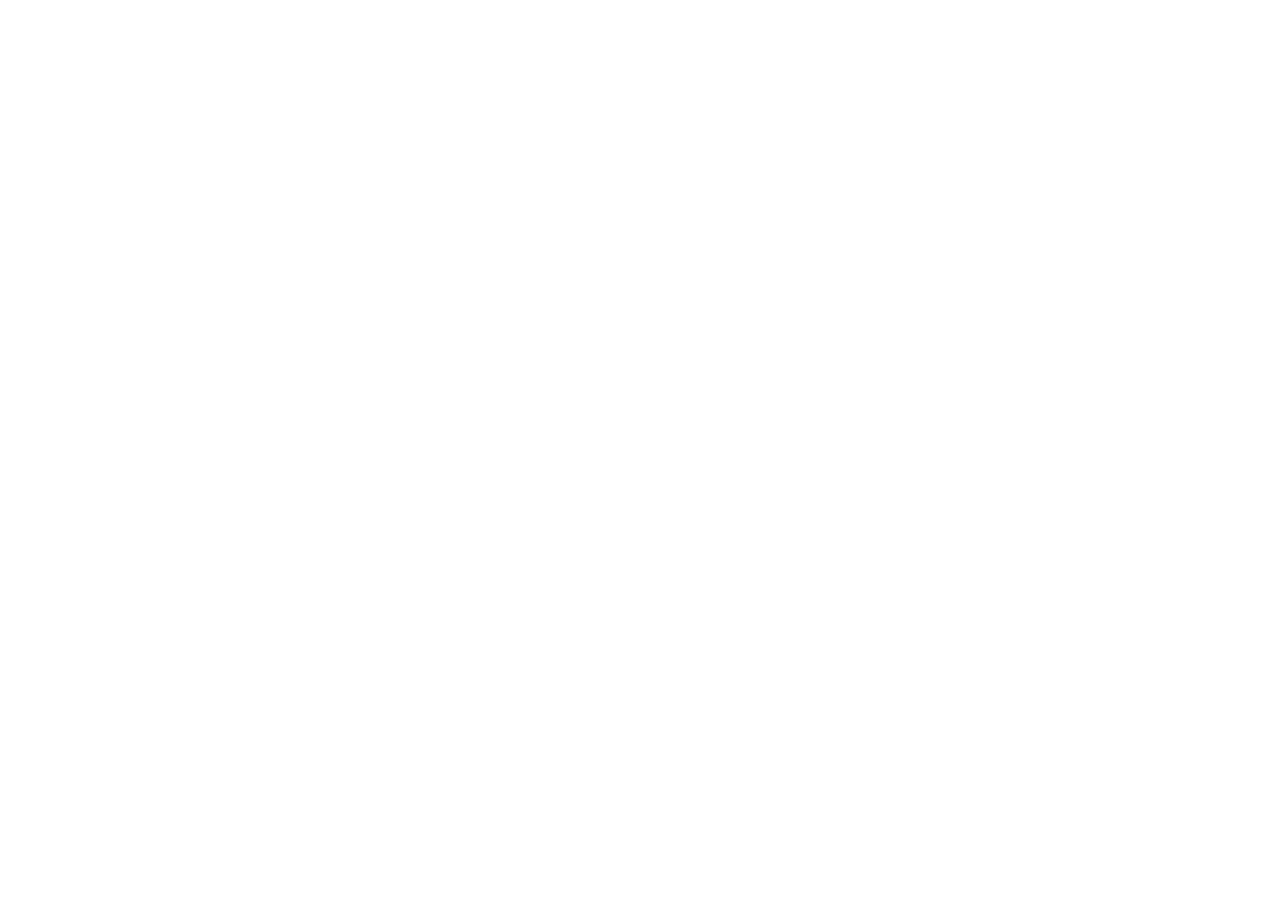
==== index.html @ 778dedb3 "add main" ====
<!DOCTYPE html>
<html lang="en">
<head>
    <meta charset="UTF-8">
    <meta http-equiv="X-UA-Compatible" content="IE=edge">
    <meta name="viewport" content="width=device-width, initial-scale=1.0">
    <title>Exercices JavaScript</title>
</head>
<body>
    
</body>
</html>
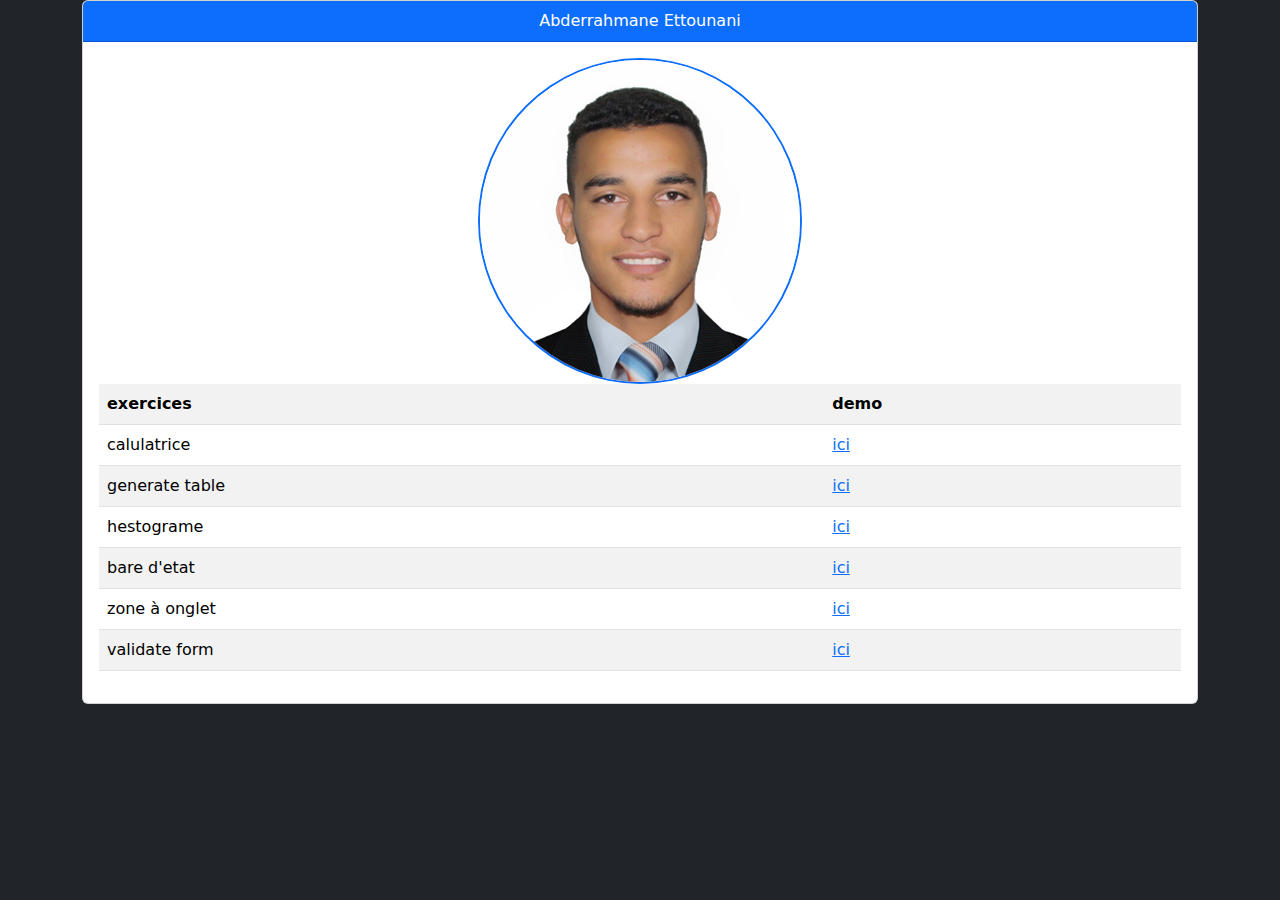
==== commit 4ab06576: "add style to main" ====
--- a/index.html
+++ b/index.html
@@ -5,8 +5,55 @@
     <meta http-equiv="X-UA-Compatible" content="IE=edge">
     <meta name="viewport" content="width=device-width, initial-scale=1.0">
     <title>Exercices JavaScript</title>
+    <link rel="stylesheet" href="https://cdn.jsdelivr.net/npm/bootstrap@5.1.3/dist/css/bootstrap.min.css" >
 </head>
-<body>
-    
+<body class="bg-dark">
+    <div class="container">
+        <div class="row">
+            <div class="col">
+                <div class="card justify-content-center ">
+                    <div class="card-header bg-primary text-white text-center ">
+                        Abderrahmane Ettounani
+                    </div>
+                    <div class="card-body ">
+                        <img src="./id.png" alt="image de abderrahmane ettounani" class="rounded-circle mx-auto d-block  " style="border: 2px solid #0d6efd;">
+                        <table class="table table-striped ">
+                            <tr>
+                                <th>exercices</th>
+                                <th>demo</th>
+                            </tr>
+                            <tr>
+                                 <td>calulatrice</td>
+                                <td><a href="./exercice3/">ici</a></td>
+                            </tr>
+                            <tr>
+                                <td>generate table</td>
+                                <td><a href="./exercice1/index.html">ici</a></td>
+                            </tr>
+                            <tr>
+                                 <td>hestograme</td>
+                                <td><a href="./exercice2/index.html">ici</a></td>
+                            </tr>
+                            
+                            <tr>
+                                 <td>bare d'etat</td>
+                                <td><a href="./exercice4/exercice4.html">ici</a></td>
+                            </tr>
+                            <tr>
+                                 <td>zone à onglet</td>
+                                <td><a href="./exercice5/index.html">ici</a></td>
+                            </tr>
+                            <tr>
+                                 <td>validate form</td>
+                                <td><a href="./exercice6/index.html">ici</a></td>
+                            </tr>
+                        </table>
+                    </div>
+                </div>
+                
+            </div>
+        </div>
+    </div>
+
 </body>
 </html>